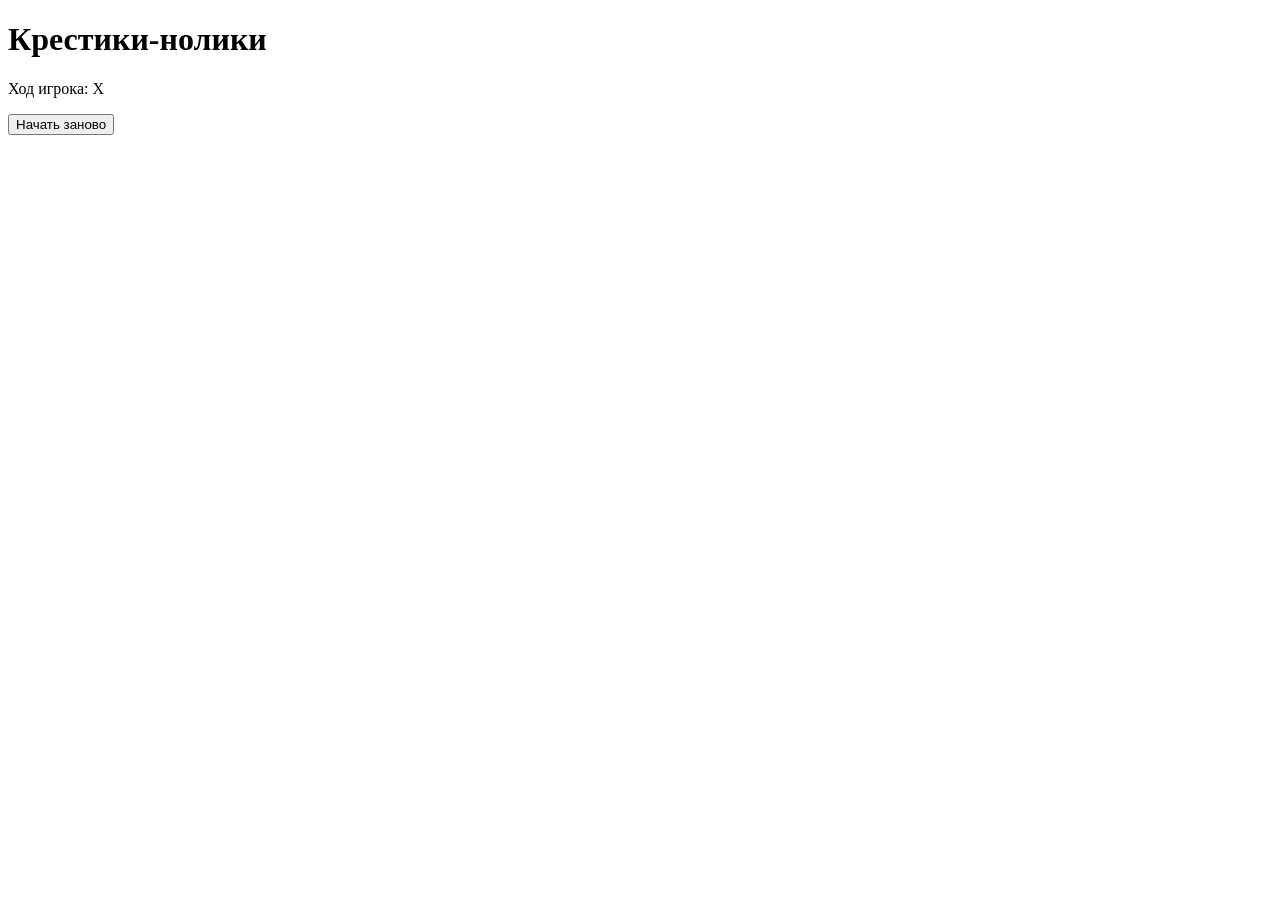
==== tic-tac-toe/index.html @ 69376204 "Step 2: added HTML structure for tic-tac-toe" ====
<!DOCTYPE html>
<html lang="ru">
<head>
    <meta charset="UTF-8">
    <meta name="viewport" content="width=device-width, initial-scale=1.0">
    <title>Крестики-нолики</title>
</head>
<body>
    <h1>Крестики-нолики</h1>
    <p id="status">Ход игрока: X</p>
    <div class="board">
        <div class="cell" data-index="0"></div>
        <div class="cell" data-index="1"></div>
        <div class="cell" data-index="2"></div>
        <div class="cell" data-index="3"></div>
        <div class="cell" data-index="4"></div>
        <div class="cell" data-index="5"></div>
        <div class="cell" data-index="6"></div>
        <div class="cell" data-index="7"></div>
        <div class="cell" data-index="8"></div>
    </div>
    <button id="restart">Начать заново</button>
</body>
</html>
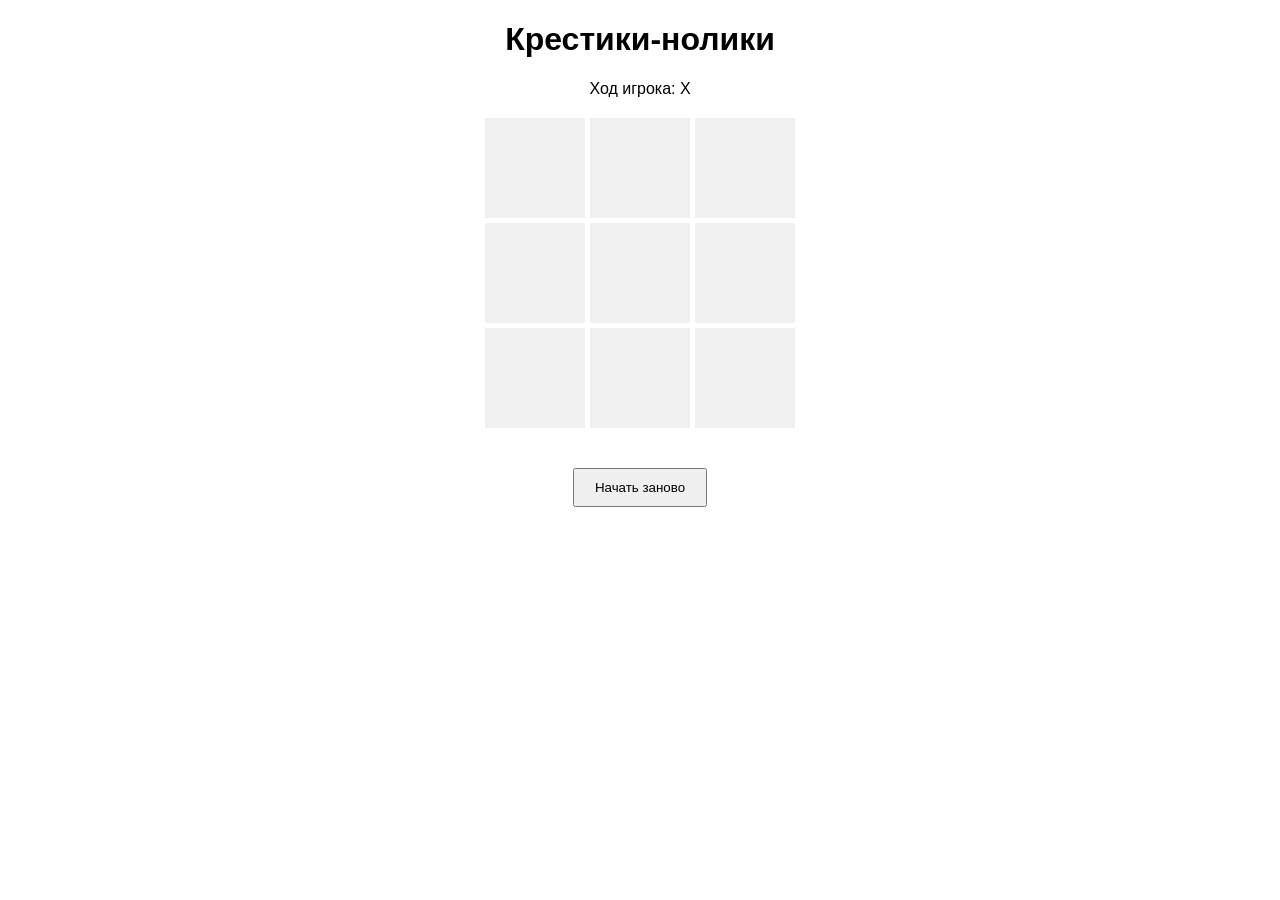
==== commit b676b785: "Step 3: added basic CSS styling for tic-tac-toe" ====
--- a/tic-tac-toe/index.html
+++ b/tic-tac-toe/index.html
@@ -4,6 +4,7 @@
     <meta charset="UTF-8">
     <meta name="viewport" content="width=device-width, initial-scale=1.0">
     <title>Крестики-нолики</title>
+    <link rel="stylesheet" href="style.css">
 </head>
 <body>
     <h1>Крестики-нолики</h1>
--- a/tic-tac-toe/style.css
+++ b/tic-tac-toe/style.css
@@ -0,0 +1,33 @@
+body {
+    font-family: Arial, sans-serif;
+    text-align: center;
+}
+
+.board {
+    display: grid;
+    grid-template-columns: repeat(3, 100px);
+    grid-gap: 5px;
+    justify-content: center;
+    margin: 20px auto;
+}
+
+.cell {
+    width: 100px;
+    height: 100px;
+    background: #f0f0f0;
+    font-size: 48px;
+    display: flex;
+    justify-content: center;
+    align-items: center;
+    cursor: pointer;
+    user-select: none;
+}
+
+.cell:hover {
+    background: #ddd;
+}
+
+button {
+    margin-top: 20px;
+    padding: 10px 20px;
+}
